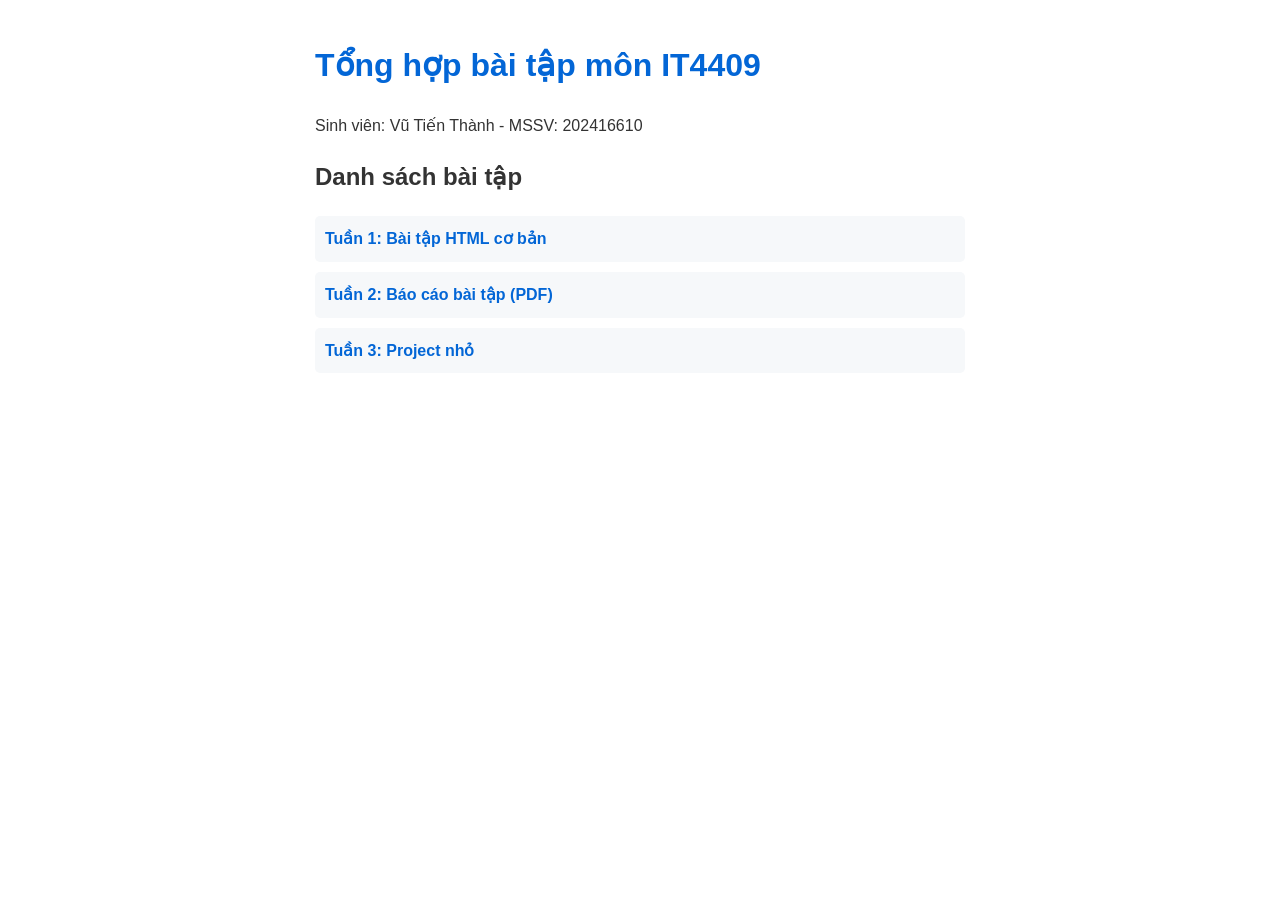
==== index.html @ ea70667d "Create index.html" ====
<!DOCTYPE html>
<html lang="vi">
<head>
    <meta charset="UTF-8">
    <meta name="viewport" content="width=device-width, initial-scale=1.0">
    <title>Bài tập môn IT4409</title>
    <style>
        body { font-family: Arial, sans-serif; line-height: 1.6; margin: 40px auto; max-width: 650px; padding: 0 10px; color: #333; }
        h1 { color: #0366d6; }
        ul { list-style-type: none; padding: 0; }
        li { margin-bottom: 10px; padding: 10px; background: #f6f8fa; border-radius: 5px; }
        a { text-decoration: none; color: #0366d6; font-weight: bold; }
        a:hover { text-decoration: underline; }
    </style>
</head>
<body>
    <h1>Tổng hợp bài tập môn IT4409</h1>
    <p>Sinh viên: Vũ Tiến Thành - MSSV: 202416610</p>
    
    <h2>Danh sách bài tập</h2>
    <ul>
        <!-- Thay thế các link và tên file tương ứng với bài tập của bạn -->
        <li><a href="tuan1/bai1.html">Tuần 1: Bài tập HTML cơ bản</a></li>
        <li><a href="tuan2/bai2.pdf">Tuần 2: Báo cáo bài tập (PDF)</a></li>
        <li><a href="tuan3/">Tuần 3: Project nhỏ</a></li>
    </ul>
</body>
</html>
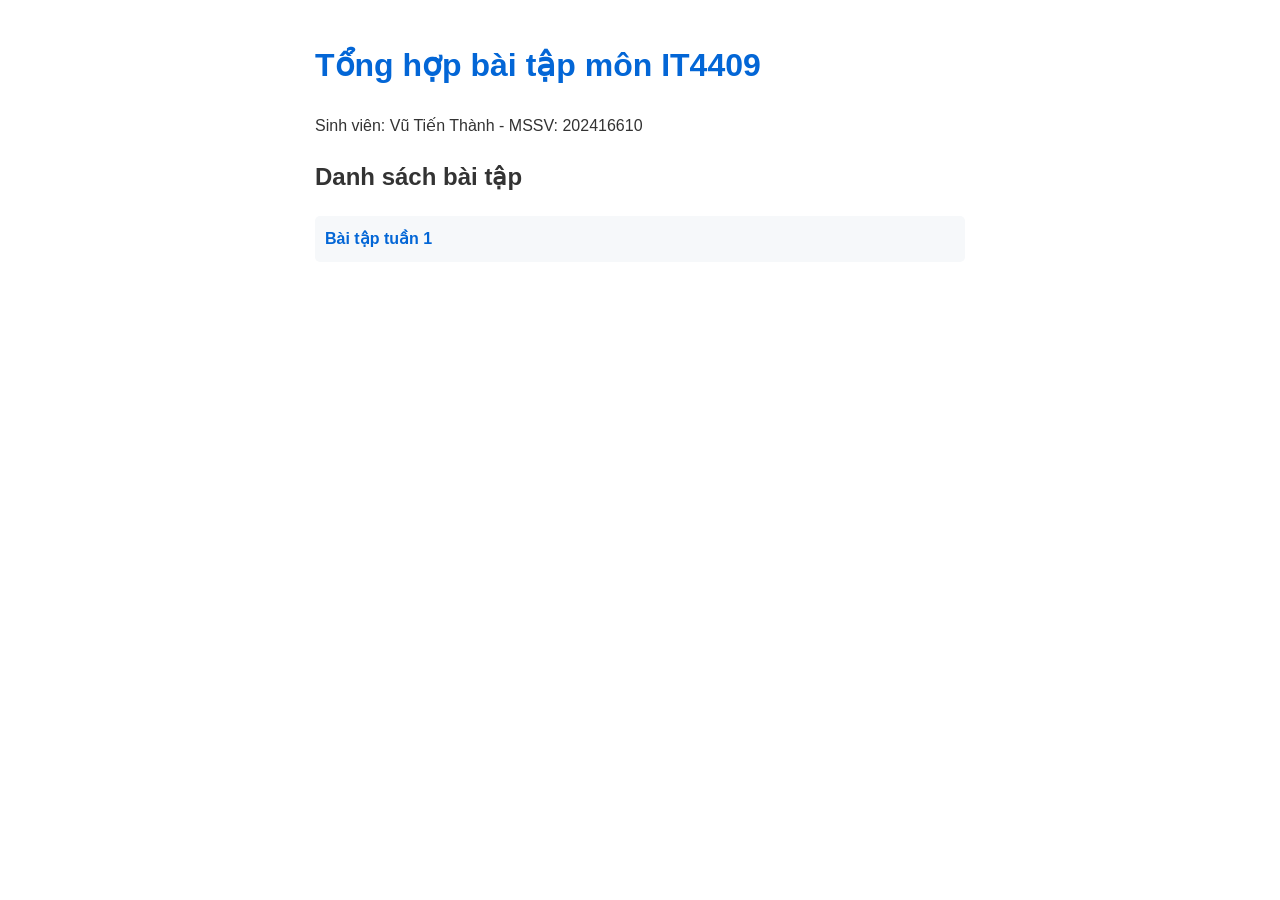
==== commit 9afb065e: "index.html" ====
--- a/index.html
+++ b/index.html
@@ -19,10 +19,7 @@
     
     <h2>Danh sách bài tập</h2>
     <ul>
-        <!-- Thay thế các link và tên file tương ứng với bài tập của bạn -->
-        <li><a href="tuan1/bai1.html">Tuần 1: Bài tập HTML cơ bản</a></li>
-        <li><a href="tuan2/bai2.pdf">Tuần 2: Báo cáo bài tập (PDF)</a></li>
-        <li><a href="tuan3/">Tuần 3: Project nhỏ</a></li>
+        <li><a href="tuan1/bai1.html">Bài tập tuần 1</a></li>
     </ul>
 </body>
 </html>
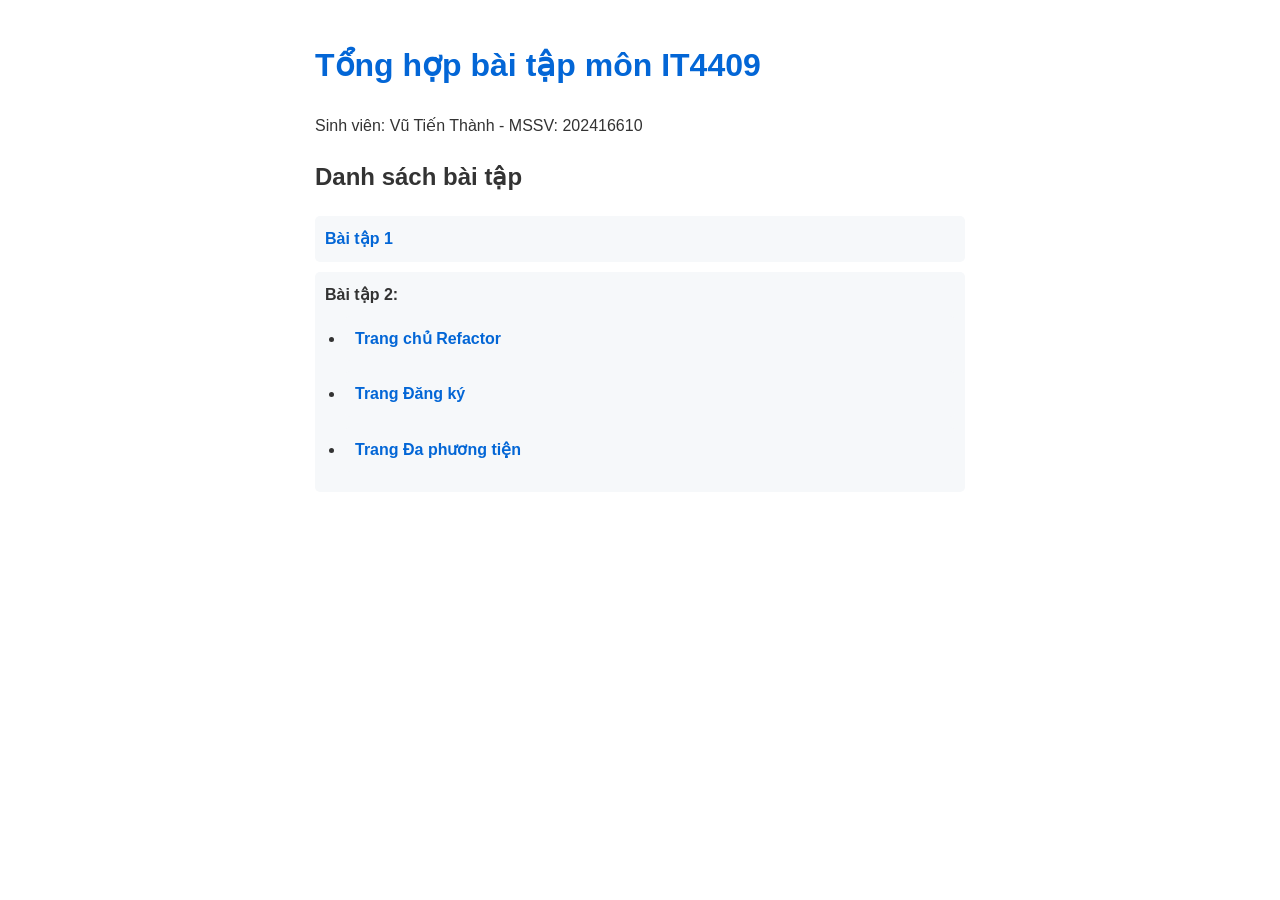
==== commit acb3d670: "Update index.html" ====
--- a/index.html
+++ b/index.html
@@ -18,8 +18,17 @@
     <p>Sinh viên: Vũ Tiến Thành - MSSV: 202416610</p>
     
     <h2>Danh sách bài tập</h2>
-    <ul>
-        <li><a href="tuan1/bai1.html">Bài tập tuần 1</a></li>
+<ul>
+        <li><a href="tuan1/bai1.html">Bài tập 1</a></li>
+        
+        <li>
+            <strong>Bài tập 2:</strong>
+            <ul style="margin-top: 8px; padding-left: 20px; list-style-type: disc;">
+                <li><a href="baitapHTML/index_new.html">Trang chủ Refactor </a></li>
+                <li><a href="baitapHTML/register.html">Trang Đăng ký </a></li>
+                <li><a href="baitapHTML/media.html">Trang Đa phương tiện </a></li>
+            </ul>
+        </li>
     </ul>
 </body>
 </html>
